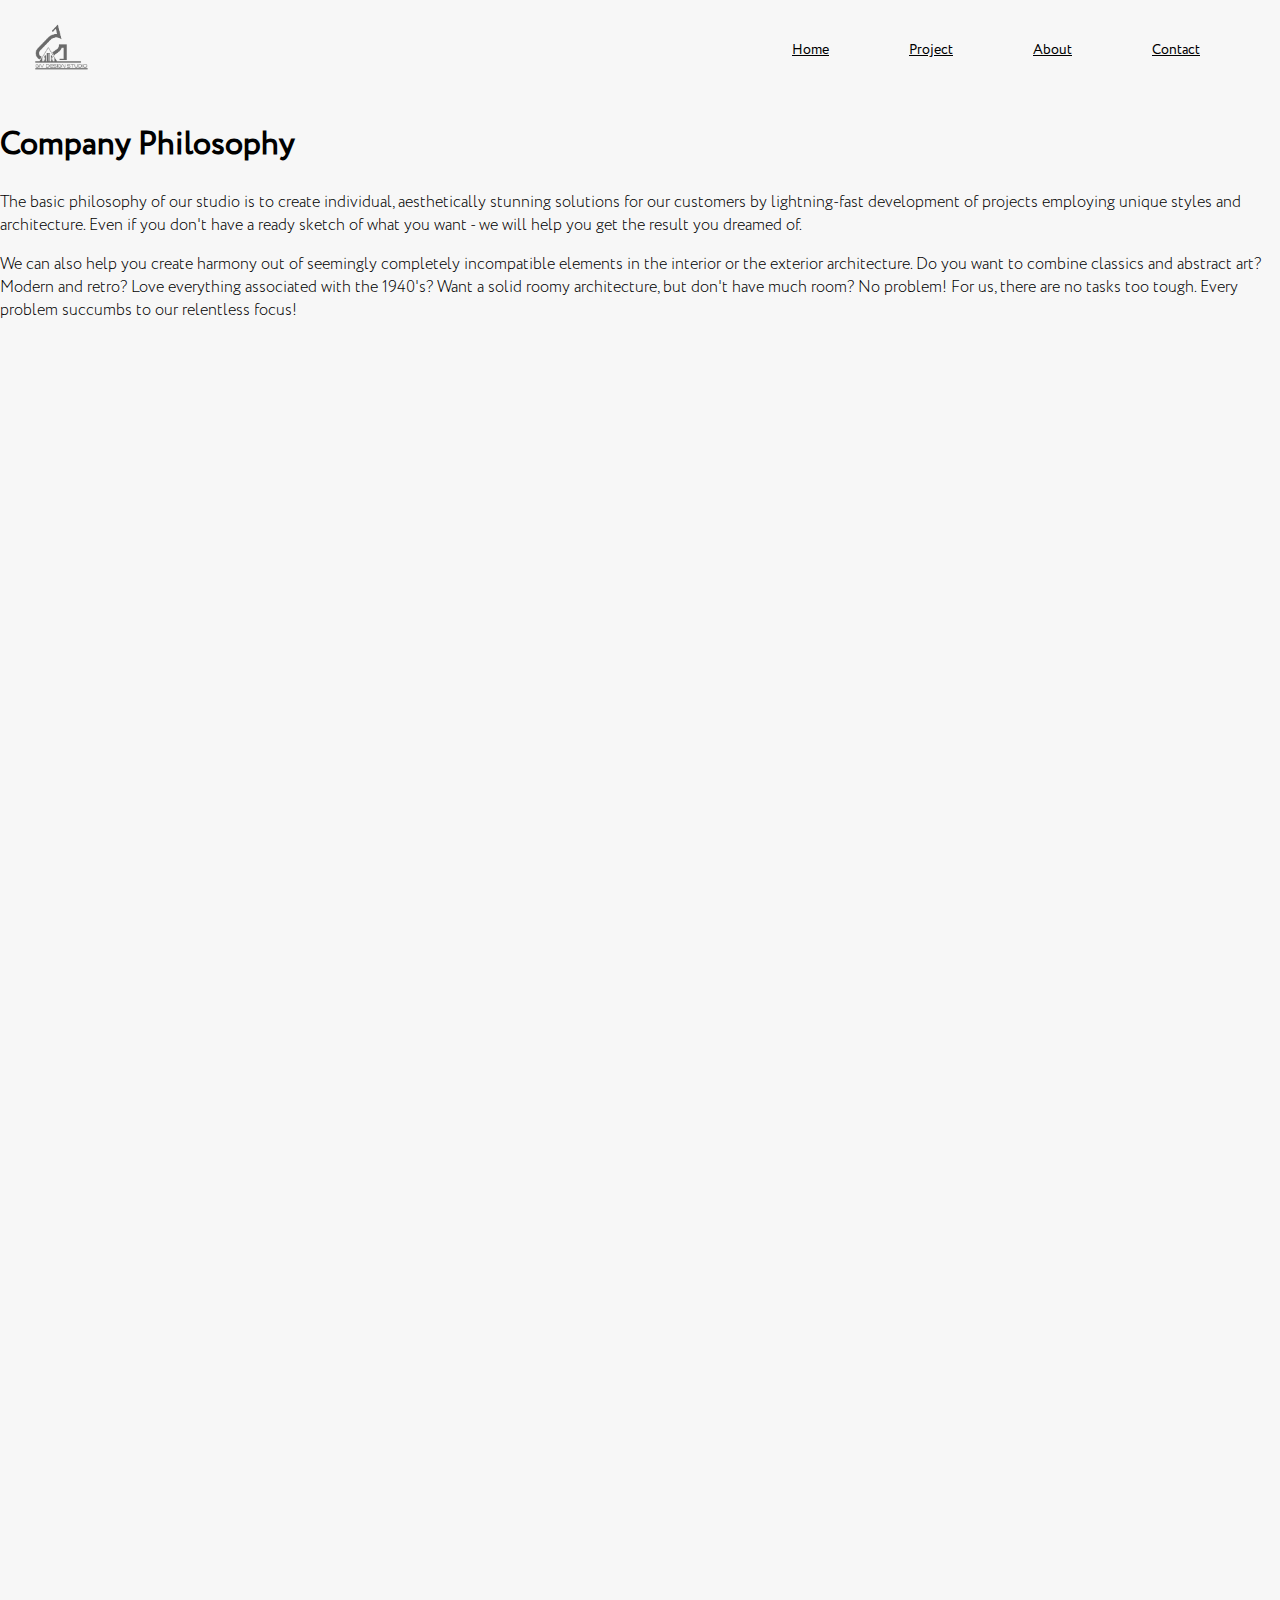
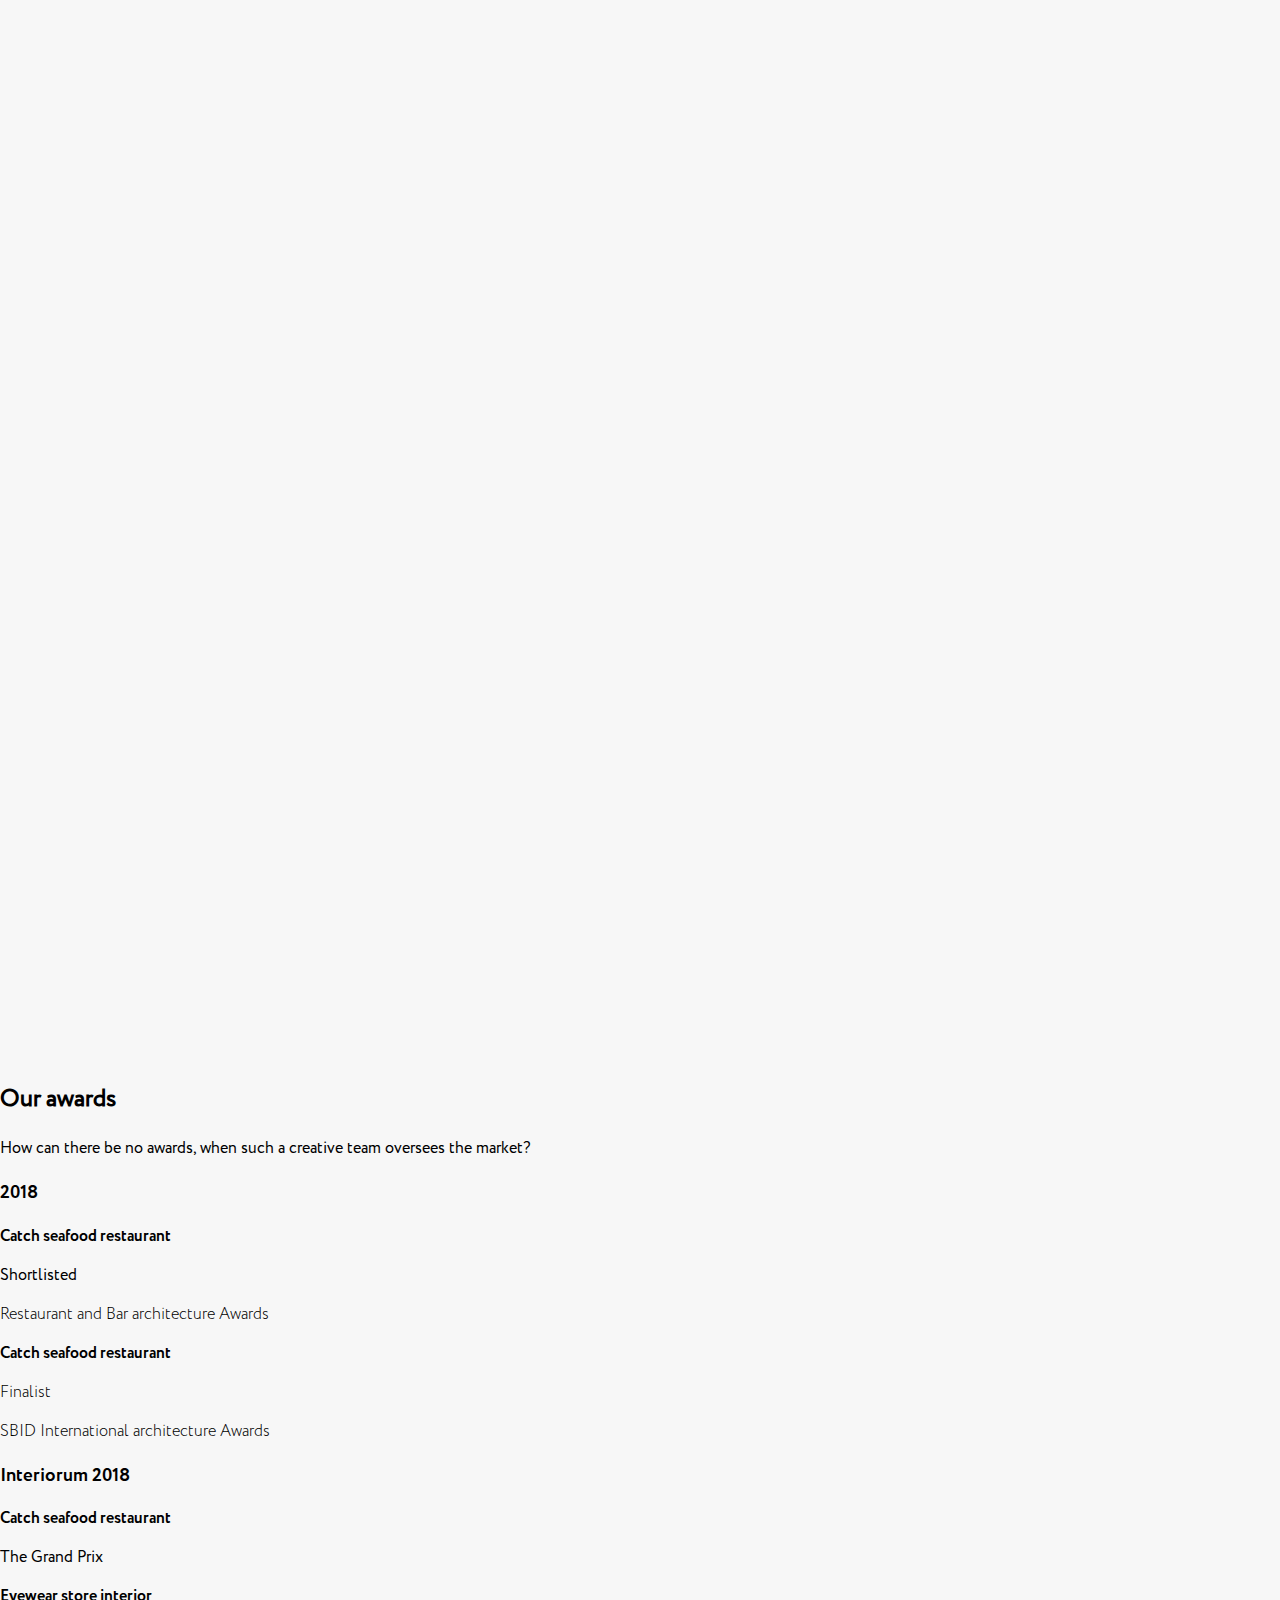
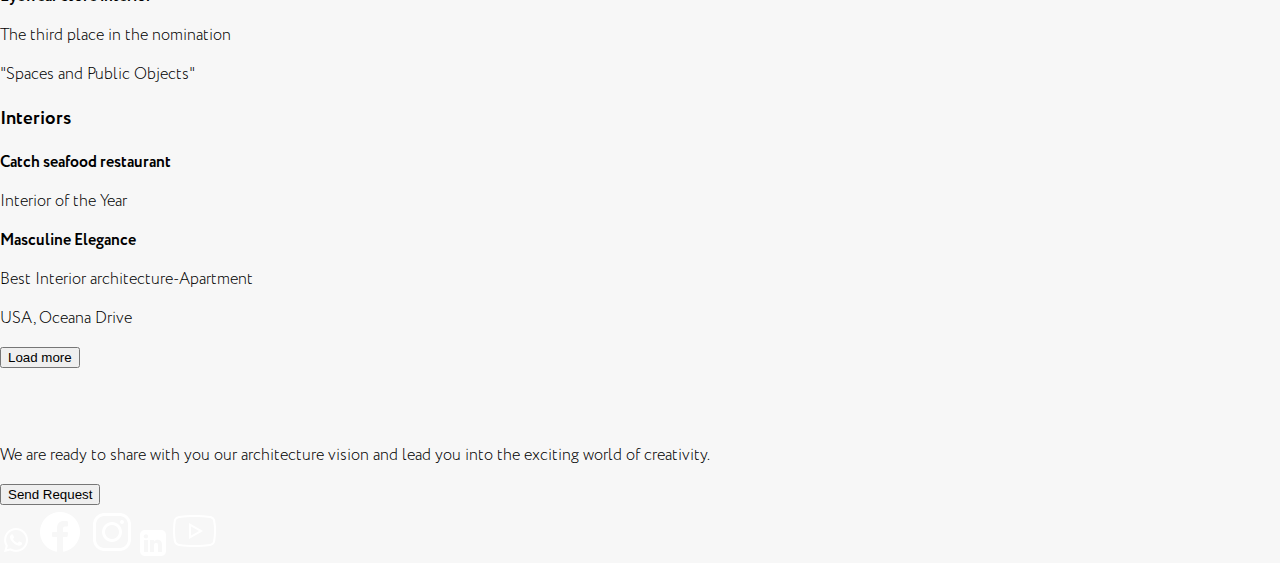
==== pages/aboutUs.html @ af133b85 "Add project documentation and VSCode settings for ongoing projects" ====
<!DOCTYPE html>
<html lang="en">

<head>
    <meta charset="UTF-8" />
    <meta name="theme-color" content="#ffffff">
    <meta name="viewport" content="width=device-width, initial-scale=1.0" />
    <link rel="manifest" href="../assets/favicon_io/site.webmanifest">
    <link rel="shortcut icon" href="../assets/favicon_io/favicon.ico" type="image/x-icon">
    <link rel="mask-icon" href="../assets/favicon_io/apple-touch-icon.png" color="#000000">
    <link rel="apple-touch-icon" sizes="180x180" href="../assets/favicon_io/apple-touch-icon.png">
    <link rel="icon" type="image/png" sizes="32x32" href="../assets/favicon_io/favicon-32x32.png">
    <link rel="icon" type="image/png" sizes="16x16" href="../assets/favicon_io/favicon-16x16.png">
    <meta name="msapplication-TileColor" content="#000">
    <script src="https://cdn.tailwindcss.com"></script>
    <link rel="stylesheet" href="../css/projects.css">
    <link rel="stylesheet" href="../css/about.css" />
    <title>Giv architecture Studio</title>
</head>

<body>
    <section>
        <!-- Navbar -->
        <nav class="main__nav">

            <a href="../index.html">
                <img class="logo" src="/assets/images/icons/giv logo.png" alt="Giv architecture Logo">
            </a>

            <button class="main__hamburger-btn">
                <span class="bar"></span>
                <span class="bar"></span>
                <span class="bar"></span>
            </button>

            <ul class="main__list center">
                <li><a class="hover-line" href="../index.html">Home</a></li>
                <li><a class="hover-line" href="./projects.html">Project</a></li>
                <li><a class="hover-line" href="./aboutUs.html">About</a></li>
                <li><a class="hover-line" href="./contacts.html">Contact</a></li>
            </ul>

        </nav>
        <!-- Navbar -->
        <!-- The  section about Us -->
        <section class="flex justify-center items-center h-auto py-16 cursor-pointer">
            <div class="flex justify-center flex-col gap-5 p-6 md: p-10 md:flex-row">
                <!-- Adjusted padding for smaller screens -->
                <div class=" flex flex-col justify-center w-full  md:w-1/3">
                    <!-- Adjusted width for smaller screens and reduced space between elements -->
                    <h1 class="text-3xl md:text-5xl font-bold py-8  items-start ">Company Philosophy</h1>
                    <!-- Adjusted font size for smaller screens -->
                    <p class="circe_light  self-end ">
                        The basic philosophy of our studio is to create individual, aesthetically stunning solutions for
                        our
                        customers by lightning-fast development of projects employing unique styles and architecture.
                        Even
                        if you don't have a ready sketch of what you want - we will help you get the result you dreamed
                        of.
                    </p>
                </div>

                <div class="flex flex-col justify-end w-full md:w-1/3 md:ml-10">
                    <!-- Adjusted width for smaller screens and reduced space between elements -->
                    <p class="circe_light self-end ">
                        We can also help you create harmony out of seemingly completely incompatible elements in the
                        interior or the exterior architecture. Do you want to combine classics and abstract art? Modern
                        and
                        retro?
                        Love everything associated with the 1940's? Want a solid roomy architecture, but don't have much
                        room?
                        No
                        problem! For us, there are no tasks too tough.
                        Every problem succumbs to our relentless focus!
                    </p>
                </div>
            </div>
        </section>
        <!-- line  -->
        <section>
            <div class="max-w-7xl mx-auto px-4 sm:px-6 lg:px-8 py-12 fade-in">
                <div class="flex flex-col items-center">
                    <div class="h-12 w-0.5 border-l-2 border-zinc"></div>
                </div>
            </div>
        </section>
        <!-- line -->
        <!-- image section   -->
        <section class="flex justify-center items-center h-auto">
            <div class="relative w-full max-w-screen-xl">
                <img src="../assets/images/about/Ceo1.jpg" alt="Team" class="w-full h-auto object-cover fade-in">
                <div class="absolute bottom-0 right-0 p-4 fade-in">
                    <p class="circe_light text-white cursor-pointer hover:text-white font-bold text-xl fade-in">
                        Founder
                    </p>
                </div>
            </div>
        </section>
        <!-- line  -->
        <section>
            <div class="max-w-7xl mx-auto px-4 sm:px-6 lg:px-8 py-12 fade-in">
                <div class="flex flex-col items-center">
                    <div class="h-24 w-0.5 border-l-2 border-zinc"></div>
                </div>
            </div>
        </section>
        <!-- line -->
        <!-- The second Ceo -->
        <section class="flex justify-center items-center h-auto">
            <div class="relative w-full max-w-screen-xl">
                <img src="../assets/images/about/Ceo2.jpg" alt="Team" class="w-full h-auto object-cover fade-in">
                <div class="absolute bottom-0 right-0 bg-white  p-4 fade-in">
                    <p class="circe_light cursor-pointer hover:text-black font-bold text-xl fade-in">
                        Co-Founder
                    </p>
                </div>
            </div>
            <!-- The second Ceo -->
        </section>
        <!-- image section   -->
        <section>
            <div class="max-w-7xl mx-auto px-4 sm:px-6 lg:px-8 py-12">
                <div class="flex flex-col items-center">
                    <div class="h-12 w-0.5 border-l-2 border-zinc fade-in"></div>
                    <div class="text-center mt-6">
                        <h2 class="px-3 text-3xl text-black font-semibold cursor-pointer fade-in">Our Strengths</h2>
                        <p class="circe_light mt-4 text-lg text-zinc cursor-pointer fade-in">
                            Combining elements that have never been combined
                            - that is our forte and passion.
                        </p>
                    </div>
                </div>
            </div>
        </section>
        <div class="max-w-7xl mx-auto px-4 sm:px-6 lg:px-8 py-2 cursor-pointer">
            <div class="flex flex-col items-center">
                <div class="h-16 w-0.5 border-l-2 border-zinc fade-in"></div>
            </div>
        </div>
        <!-- the cards -->
        <section class="flex justify-center items-center h-auto py-16">
            <div class="max-w-screen-xl mx-auto px-4 py-12">
                <div class="grid grid-cols-1 md:grid-cols-2 lg:grid-cols-4 gap-8 cursor-pointer">
                    <div class="space-y-4 cursor-pointer">
                        <div class="flex items-center space-x-2 fade-in">
                            <img src="../assets/images/icons/about_icons/home.svg" alt="Icon">
                            <div class="text-lg font-semibold">4 Offices</div>
                        </div>
                        <p class="text-sm cursor-pointer fade-in">
                            Our offices are practical, and functional, even as we integrate clever architecture
                            solutions.
                            Just come to
                            us, and you can replace the starkness and boredom of your old interiors with style.
                        </p>
                    </div>

                    <div class="space-y-4 cursor-pointer">
                        <div class="flex items-center space-x-2  fade-in">
                            <img src="../assets/images/icons/about_icons/icons8-group-50.png" alt="Icon">
                            <div class="text-lg font-semibold">60 Integral Parts of our Company</div>
                        </div>
                        <p class="text-sm fade-in">
                            The secret is a smoothly working team of disparate people who each endowed with some special
                            talent. Who
                            come together like a symphony to create beautiful music.
                        </p>
                    </div>

                    <div class="space-y-4 cursor-pointer">
                        <div class="flex items-center space-x-2 cursor-pointer fade-in">
                            <img src="../assets/images/icons/about_icons/pencil-1.svg" alt="Icon">
                            <div class="text-lg font-semibold">200 Unique Projects Finished</div>
                        </div>
                        <p class="text-sm cursor-pointer fade-in">
                            We are constantly growing, learning, and improving and our partners are steadily increasing.
                            200
                            projects is a sizable number, but we always strive to be better, more relevant, more
                            determined, and
                            more successful than yesterday. We are not going to stop.
                        </p>
                    </div>

                    <div class="space-y-4 cursor-pointer">
                        <div class="flex items-center space-x-2 fade-in">
                            <img src="../assets/images/icons/about_icons/graphic-architecture2.svg" width="50px"
                                height="50px" alt="Icon">
                            <div class="text-lg font-semibold">300 Projects in Progress</div>
                        </div>
                        <p class="text-sm cursor-pointer fade-in">
                            Giv architecture Studio approach integrates across a wide experience sensitive spectrum of
                            project
                            types,
                            producing
                            evocative and conceptually clear architecture and interior architectures.
                        </p>
                    </div>
                </div>
            </div>
        </section>
        <!-- the cards -->
        <div class="max-w-7xl mx-auto px-4 sm:px-6 lg:px-8 py-12 cursor-pointer">
            <div class="flex flex-col items-center">
                <div class="h-16 w-0.5 border-l-2 border-zinc fade-in"></div>
            </div>
        </div>
        <!-- Grind -->
        <section>
            <div class="container mx-auto px-4 py-12 cursor-pointer">
                <div class="flex flex-col md:flex-row justify-between justify-end items-center mb-12 cursor-pointer">
                    <h1
                        class="text-6xl md:text-9xl font-bold opacity-10 leading-none mb-4 md:mb-0 cursor-pointer fade-in">
                        AWARDS
                    </h1>
                    <!-- the new Award place -->
                    <!-- <div>
                        <h1
                            class="text-2xl md:text-3xl font-bold opacity-10 mb-4 md:mb-[-48px] m-auto cursor-pointer fade-in">
                            COMING SOON
                        </h1>
                    </div> -->
                    <!-- the new Award place -->
                    <div class="flex flex-col items-end rotate-[-90deg] mt-[48px]">
                        <hr class="h-24 w-0.5 border-l-2 border-zinc fade-in">
                    </div>
                    <!-- Our award -->
                    <div>
                        <h2 class="text-2xl md:text-3xl font-semibold cursor-pointer">Our awards </h2>
                        <p class="mt-1 text-sm cursor-pointer">How can there be no awards, when such a creative
                            team
                            oversees the
                            market?</p>
                    </div>
                </div>
                <!-- The cards  for awards -->
                <div class="grid al grid-cols-1 md:grid-cols-3 gap-8 cursor-pointer">
                    <div>
                        <h3 class="circe_bold text-xl font-semibold">2018</h3>
                        <div class="mt-4">
                            <p class="circe_bold  font-medium">Catch seafood restaurant</p>
                            <p class="text-sm">Shortlisted</p>
                            <p class="circe_light text-xs mt-1">Restaurant and Bar architecture Awards</p>
                        </div>
                        <div class="mt-6">
                            <p class="circe_bold font-medium cursor-pointer">Catch seafood restaurant</p>
                            <p class="circe_light text-sm">Finalist</p>
                            <p class="circe_light text-xs mt-1">SBID International architecture Awards</p>
                        </div>
                    </div>
                    <div>
                        <h3 class="circe_bold text-xl font-semibold cursor-pointer">Interiorum 2018</h3>
                        <div class="mt-4">
                            <p class="circe_bold font-medium">Catch seafood restaurant</p>
                            <p class="text-sm">The Grand Prix</p>
                        </div>
                        <div class="mt-6">
                            <p class="circe font-medium cursor-pointer">Eyewear store interior</p>
                            <p class="circe_light text-sm">The third place in the nomination</p>
                            <p class="circe_light text-xs mt-1">"Spaces and Public Objects"</p>
                        </div>
                    </div>
                    <div>
                        <h3 class="circe_bold text-xl font-semibold cursor-pointer">Interiors</h3>
                        <div class="mt-4">
                            <p class="circe_bold  font-medium">Catch seafood restaurant</p>
                            <p class="circe_light text-sm">Interior of the Year</p>
                        </div>
                        <div class="mt-6 cursor-pointer">
                            <p class="circe_bold font-medium">Masculine Elegance</p>
                            <p class="circe_light text-sm">Best Interior architecture-Apartment</p>
                            <p class="circe_light text-xs mt-1">USA, Oceana Drive</p>
                        </div>
                    </div>
                </div>
                <!-- For future Awards -->

                <div class="text-center mt-12">
                    <button
                        class="bg-black text-white px-4 py-2 rounded hover:bg-zinc-800 focus:outline-none focus:ring-2 focus:ring-zinc-300 dark:focus:ring-zinc-700 transition-colors duration-300">Load
                        more</button>
                </div>
                <!-- For future Awards -->
            </div>
        </section>
        <!-- Grind -->
        <section>
            <div
                class="kc flex flex-col sm:flex-row justify-between items-center px-4 sm:px-8 py-10 sm:py-20 bg-black cursor-pointer">
                <div class="max-w-lg text-center sm:text-left mb-8 sm:mb-0">
                    <h2
                        class="text-white text-3xl sm:text-5xl font-bold text-zinc-900 dark:text-white mb-4 sm:mb-6 fade-in">
                        Let's
                        talk about your project!</h2>
                    <p
                        class="text-white text-base circe_light sm:text-lg text-zinc-600 dark:text-zinc-300 mb-4 sm:mb-8">
                        We are
                        ready to share with you our architecture vision and lead you into the exciting world of
                        creativity.
                    </p>
                    <button
                        class="px-4 sm:px-6 py-2 sm:py-3 bg-white text-black font-semibold text-xs sm:text-sm uppercase tracking-wider border border-transparent rounded-md hover:bg-zinc-200 focus:outline-none focus:border-zinc-900 focus:ring ring-zinc-300 dark:focus:ring-zinc-700 transition"
                        onclick="location.href='../pages/contacts.html'">Send Request</button>
                </div>
                <!-- Social Media Icons -->
                <div class="flex justify-center sm:justify-end items-center space-x-4 p-4">
                    <a href="https://wa.link/rg857w" target="_blank"
                        class="text-blue-600 dark:text-blue-400 hover:text-blue-800 dark:hover:text-blue-500 cursor-pointer"><img
                            src="/assets/images/icons/about_icons/icons8-whatsapp-32.png" alt="WhatsApp"
                            class="w-6 h-6 hover:scale-125 transition-transform duration-300" /></a>
                    <a href="https://www.facebook.com/share/2uKk13QYtsi72j9j/?mibextid=qi2Omg" target="_blank"
                        class="text-blue-400 dark:text-blue-300 hover:text-blue-600 dark:hover:text-blue-500"><img
                            src="/assets/images/icons/about_icons/icons8-facebook-48.png" alt="Twitter"
                            class="w-6 h-6 hover:scale-125 transition-transform duration-300" /></a>
                    <a href="https://www.instagram.com/giv_architecture_studio?igsh=Yjl6bjRlYmhsZDN6" target="_blank"
                        class="text-pink-600 dark:text-pink-400 hover:text-pink-800 dark:hover:text-pink-500"><img
                            src="/assets/images/icons/about_icons/icons8-instagram-48.png" alt="Instagram"
                            class="w-6 h-6 hover:scale-125 transition-transform duration-300" /></a>
                    <a href="https://www.linkedin.com/in/emmanuel-gichana-97a76616a/" target="_blank"
                        class="text-blue-700 dark:text-blue-500 hover:text-blue-900 dark:hover:text-blue-700"><img
                            src="/assets/images/icons/about_icons/icons8-linkedin-26.png" alt="LinkedIn"
                            class="w-6 h-6 hover:scale-125 transition-transform duration-300" /></a>
                    <a href="https://www.youtube.com/@emmanuelgichana4503/videos" target="_blank"
                        class="text-blue-700 dark:text-blue-500 hover:text-blue-900 dark:hover:text-blue-700"><img
                            src="/assets/images/icons/about_icons/icons8-youtube-50.png" alt="Youtube"
                            class="w-6 h-6 hover:scale-125 transition-transform duration-300" /></a>
                </div>
                <!-- Social Media Icons -->
            </div>
        </section>
        <!-- Footer -->
    </section>
    <!-- The  section about Us -->
    <script src="../Js/index/hamburger.js"></script>
    <script src="../Js/index/fade-in-elements.js"></script>
</body>

</html>
---- css/projects.css ----
@import "https://cdn.jsdelivr.net/npm/tailwindcss@2.2.16/dist/tailwind.min.css";

/* Font extra light */

@font-face {
  font-family: "Circe_extra_light";
  /* Name to reference the font */
  src: url("../assets/fonts/CRC25.woff") format("opentype");
}

/* Font light */
@font-face {
  font-family: "Circe_light";
  /* Name to reference the font */
  src: url("../assets/fonts/CRC35.woff") format("opentype");
}

/* Font */
@font-face {
  font-family: "Circe";
  /* Name to reference the font */
  src: url("../assets/fonts/CRC55.woff") format("opentype");
}

/* Font bold */
@font-face {
  font-family: "Circe_bold";
  /* Name to reference the font */
  src: url("../assets/fonts/CRC65.woff") format("opentype");
}

.project-letter {
  letter-spacing: -0.5em;
  font-family: Circe_bold;
}

.logo {
  width: 60px;
  height: 48px;
}

/* Font classes for the project */
.Circe {
  font-family: Circe_bold;
}

.Circe_light {
  font-family: Circe_light;
}

.Circe_extra_light {
  font-family: Circe_extra_light;
}

.Circe_bold {
  font-family: Circe_bold;
}

.fade-in {
  opacity: 0;
  /* Elements are initially hidden */
  transform: translateY(30px);
  transition: all 0.5s ease-in-out;
  /* Smooth fade-in effect */
}

.fade-in.visible {
  transform: translateY(0);
  opacity: 1;
  /* Elements become visible when the class is added */
}

/* This is the universal box sizing element */
html {
  box-sizing: border-box;
  scroll-behavior: smooth;
  background-color: #f7f7f7;
}

*,
*:before,
*:after {
  box-sizing: inherit;
}

.kc {
  font-family: Circe;
}

.kc_bold {
  font-family: Circe;
  font-weight: 700;
  font-style: oblique;
}

.project-letter {
  display: inline-block;
  width: 1ch;
  font-family: Circe_bold;
}

.vertical-line {
  border-left: 2px solid black;
  /* Change the color and width as needed */
  height: 100px;
  /* Adjust the height of the line */
  margin: 0 20px;
  /* Adjust the spacing around the line */
}

.main__nav {
  display: flex;
  align-items: center;
  justify-content: space-between;
  height: 100px;
  padding: 10px 30px;
}

.main__list {
  position: fixed;
  z-index: 10;
  flex-direction: column;
  top: 0;
  left: -100%;
  width: 100%;
  height: 100vh;
  background-color: #333;
  transition: 0.3s;
  opacity: 0;
}

.main__list.active {
  left: 0;
  opacity: 1;
}

.main__list li {
  margin: 20px 0;
  padding: 0px 30px;
  font-size: 14px;
  opacity: 0;
  transform: translateX(-20px);
  transition: opacity 0.3s ease-in-out, transform 0.3s ease-in-out;
}

.main__list li a {
  color: #fff;
}

.main__hamburger-btn {
  background: none;
  border: none;
  cursor: pointer;
  transition: all 0.3s ease-in-out;
  z-index: 1005;
  /* display: none; */
}

.main__hamburger-btn .bar {
  display: block;
  width: 24px;
  height: 2px;
  background-color: #000;
  margin: 5px 0;
  transition: all 0.3s ease-in-out;
}

/* Turn the hamburger button to an X */
.main__hamburger-btn.active .bar:nth-of-type(1) {
  transform: translateY(7px) rotate(45deg);
  background-color: #fff;
}

.main__hamburger-btn.active .bar:nth-of-type(2) {
  opacity: 0;
}

.main__hamburger-btn.active .bar:nth-of-type(3) {
  transform: translateY(-7px) rotate(-45deg);
  background-color: #fff;
}

.center {
  display: flex;
  justify-content: center;
  align-items: center;
}

.hover-line {
  position: relative;
}

.hover-line::after {
  content: "";
  position: absolute;
  bottom: 0;
  left: 0;
  width: 0%;
  height: 2px;
  background-color: black;
  transition: width 0.2s ease;
}

.hover-line:hover::after {
  width: 100%;
}

@media (min-width: 768px) {
  .main__list li a {
    color: #000;
  }

  .about {
    display: flex;
    padding: 30px 125px 0px 125px;
    justify-content: center;
    height: 550px;
  }
}

@media (min-width: 992px) {
  .main__content {
    margin-top: 150px;
    margin-left: 225px;
  }

  .title {
    font-size: 70px;
  }

  .detail {
    font-size: 15px;
  }

  .main__hamburger-btn {
    display: none;
    color: #f7f7f7;
  }

  .main__list {
    position: relative;
    display: flex;
    flex-direction: row;
    height: 100%;
    left: 0;
    opacity: 1;
    gap: 20px;
    width: auto;
    background-color: transparent;
  }

  .main__list li {
    opacity: 1;
  }

  .nav-list li {
    margin: 20px 0;
  }
}
---- css/about.css ----
@import 'https://cdn.jsdelivr.net/npm/tailwindcss@2.2.16/dist/tailwind.min.css';

/* Font extra light */

@font-face {
    font-family: 'Circe_extra_light';
    /* Name to reference the font */
    src: url('../assets/fonts/CRC25.woff') format('opentype'),
}

/* Font light */
@font-face {
    font-family: 'Circe_light';
    /* Name to reference the font */
    src: url('../assets/fonts/CRC35.woff') format('opentype'),
}

/* Font */
@font-face {
    font-family: 'Circe';
    /* Name to reference the font */
    src: url('../assets/fonts/CRC55.woff') format('opentype'),
}

/* Font bold */
@font-face {
    font-family: 'Circe_bold';
    /* Name to reference the font */
    src: url('../assets/fonts/CRC65.woff') format('opentype'),
}

/* Font classes for the project */
.circe {
    font-family: Circe_bold;
}

.circe_light {
    font-family: Circe_light;
}

.circe_extra_light {
    font-family: Circe_extra_light;
}

.circe_bold {
    font-family: Circe_bold;
}

/* .logo {
    width: 80px;
    height: 68px;
} */

body {
    margin: 0;
    padding: 0;
    font-family: 'Circe';
    font-weight: normal;
}

/* Fonts */
/* This is the universal box sizing element */
html {
    box-sizing: border-box;
    scroll-behavior: smooth;
    background-color: #f7f7f7;
}

*,
*:before,
*:after {
    box-sizing: inherit;
}

.project-letter {
    font-family: 'Circe';
}

.fade-in {
    opacity: 0;
    /* Elements are initially hidden */
    transform: translateY(30px);
    transition: all 0.5s ease-in-out;
    /* Smooth fade-in effect */
}

.fade-in.visible {
    transform: translateY(0);
    opacity: 1;
    /* Elements become visible when the class is added */
}


/* Section */
.vertical-line {
    border-left: 2px solid black;
    /* Change the color and width as needed */
    height: 100px;
    /* Adjust the height of the line */
    margin: 0 20px;
    /* Adjust the spacing around the line */
}

.main__nav {
    display: flex;
    align-items: center;
    justify-content: space-between;
    height: 100px;
    padding: 10px 30px;
}

.main__list {
    position: fixed;
    z-index: 10;
    flex-direction: column;
    top: 0;
    left: -100%;
    width: 100%;
    height: 100vh;
    background-color: #333;
    transition: 0.3s;
    opacity: 0;
}

.main__list.active {
    left: 0;
    opacity: 1;
}

.main__list li {
    margin: 20px 0;
    padding: 0px 30px;
    font-size: 14px;
    opacity: 0;
    transform: translateX(-20px);
    transition: opacity 0.3s ease-in-out, transform 0.3s ease-in-out;
}

.main__list li a {
    color: #fff;
}

.main__hamburger-btn {
    background: none;
    border: none;
    cursor: pointer;
    transition: all 0.3s ease-in-out;
    z-index: 1005;
    /* display: none; */
}

.main__hamburger-btn .bar {
    display: block;
    width: 24px;
    height: 2px;
    background-color: #000;
    margin: 5px 0;
    transition: all 0.3s ease-in-out;
}

/* Turn the hamburger button to an X */
.main__hamburger-btn.active .bar:nth-of-type(1) {
    transform: translateY(7px) rotate(45deg);
}

.main__hamburger-btn.active .bar:nth-of-type(2) {
    opacity: 0;
}

.main__hamburger-btn.active .bar:nth-of-type(3) {
    transform: translateY(-7px) rotate(-45deg);
}


.center {
    display: flex;
    justify-content: center;
    align-items: center;
}

.hover-line {
    position: relative;
}

.hover-line::after {
    content: '';
    position: absolute;
    bottom: 0;
    left: 0;
    width: 0%;
    height: 2px;
    background-color: black;
    transition: width 0.2s ease;
}

.hover-line:hover::after {
    width: 100%;
}

/* The sections  the header section */
.about {
    display: flex;
    flex-direction: column;
    position: relative;
    padding: 50px 70px;
    gap: 30px;
}

.about__content {
    display: inherit;
    flex-direction: inherit;
    gap: 20px;
    font-size: 16px;
}

.about__name {
    position: absolute;
    inset: 0;
    font-weight: 900;
    display: flex;
    justify-content: center;
    padding-top: 60px;
}

.about__name p {
    color: rgba(87, 85, 85, 0.05);
    font-size: 70px;
    word-spacing: 40px;
}

/* Media queries */

@media (min-width: 768px) {
    .about {
        display: flex;
        padding: 30px 125px 0px 125px;
        justify-content: center;
        height: 550px;

    }
}

@media (min-width:992px) {
    .main__list li a {
        color: #000;
    }

    .main__content {
        margin-top: 150px;
        margin-left: 225px;

    }

    .title {
        font-size: 70px;
    }

    .detail {
        font-size: 15px;
    }

    .main__hamburger-btn {
        display: none;
    }

    .main__list {
        position: relative;
        display: flex;
        flex-direction: row;
        height: 100%;
        left: 0;
        opacity: 1;
        gap: 20px;
        width: auto;
        background-color: transparent;
    }

    .main__list li {
        opacity: 1;
        color: #f7f7f7;
    }

    .nav-list li {
        margin: 20px 0;
    }

}
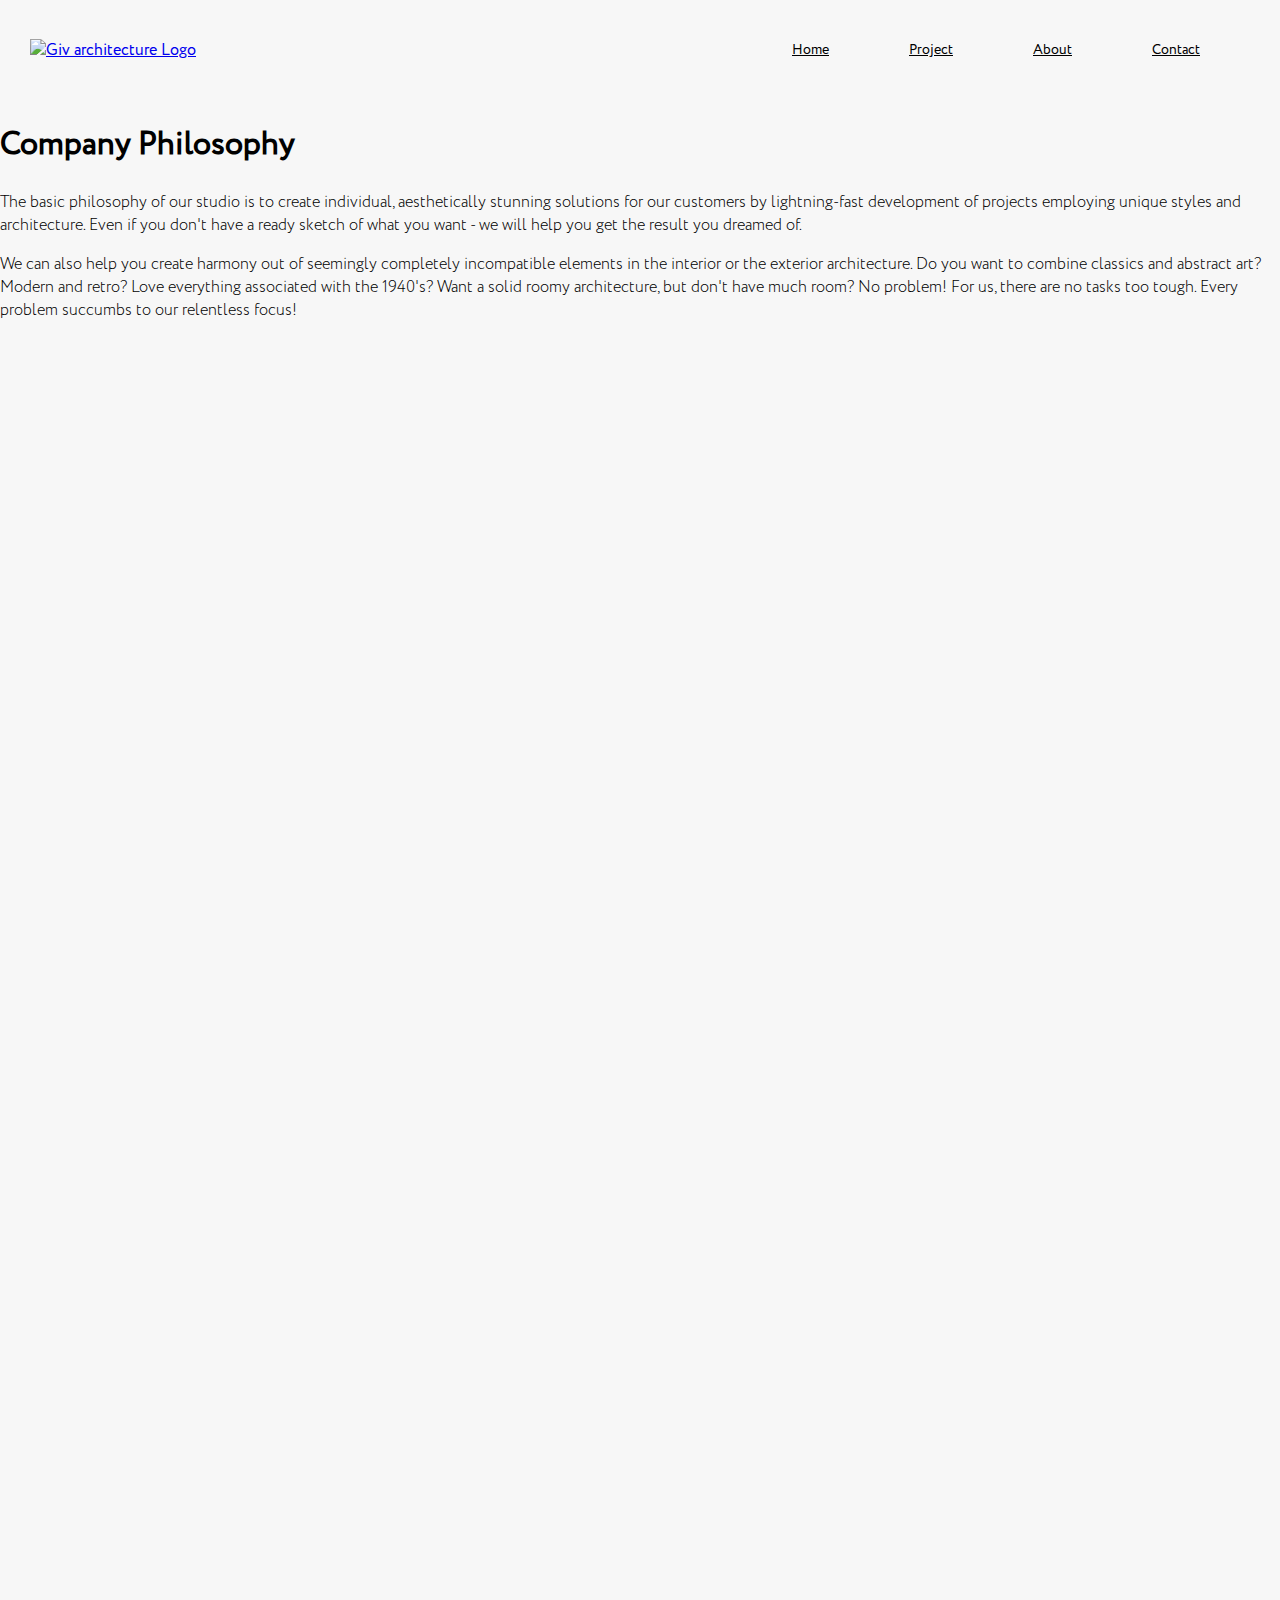
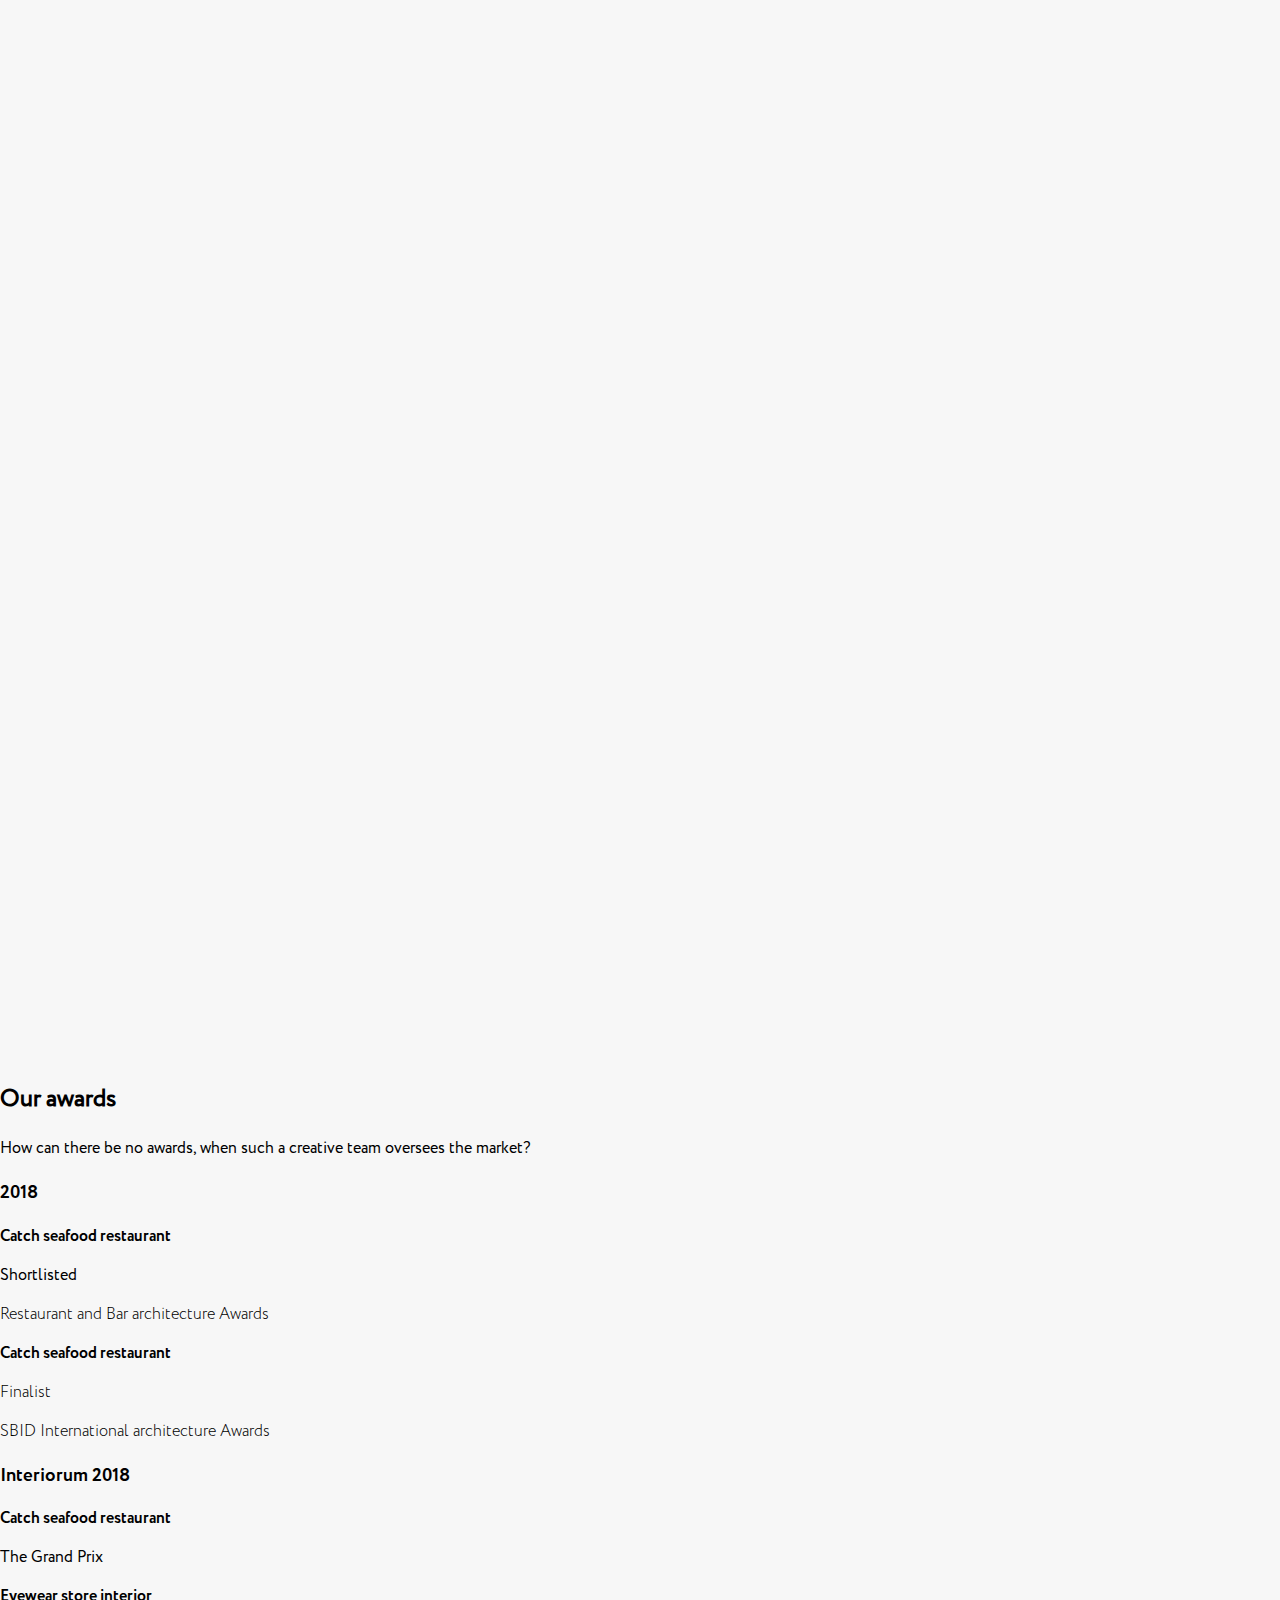
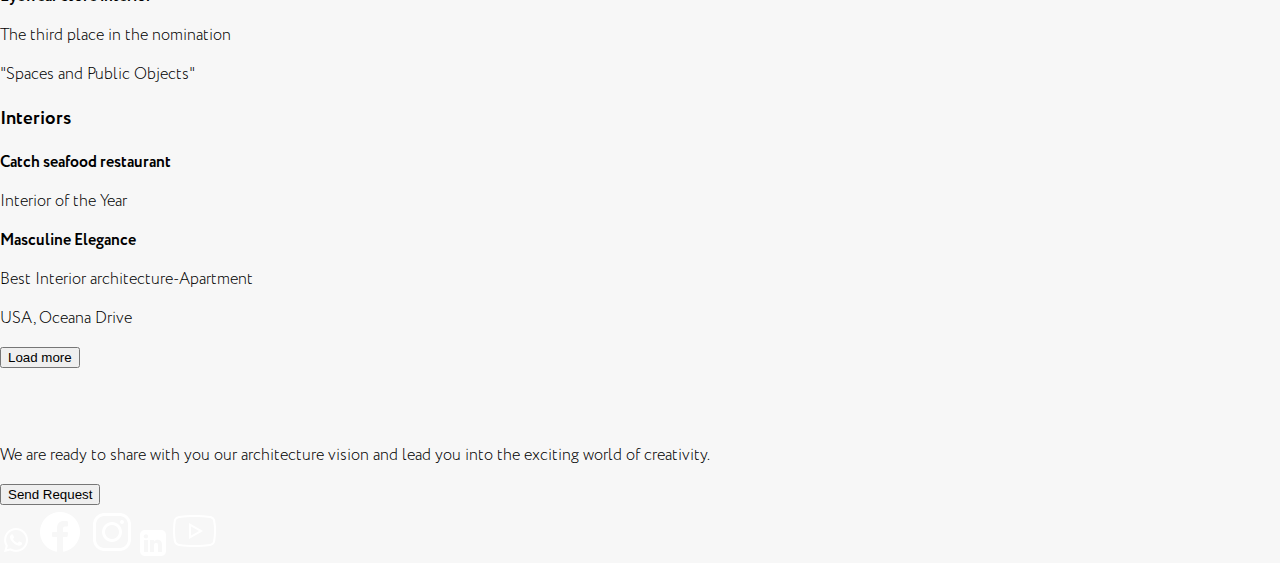
==== commit 2e578986: "seo" ====
--- a/pages/aboutUs.html
+++ b/pages/aboutUs.html
@@ -15,7 +15,7 @@
     <script src="https://cdn.tailwindcss.com"></script>
     <link rel="stylesheet" href="../css/projects.css">
     <link rel="stylesheet" href="../css/about.css" />
-    <title>Giv architecture Studio</title>
+    <title>Nestling-Properties-Limited</title>
 </head>
 
 <body>
@@ -187,7 +187,8 @@
                             <div class="text-lg font-semibold">300 Projects in Progress</div>
                         </div>
                         <p class="text-sm cursor-pointer fade-in">
-                            Giv architecture Studio approach integrates across a wide experience sensitive spectrum of
+                            Nestling-Properties-Limited approach integrates across a wide experience sensitive spectrum
+                            of
                             project
                             types,
                             producing
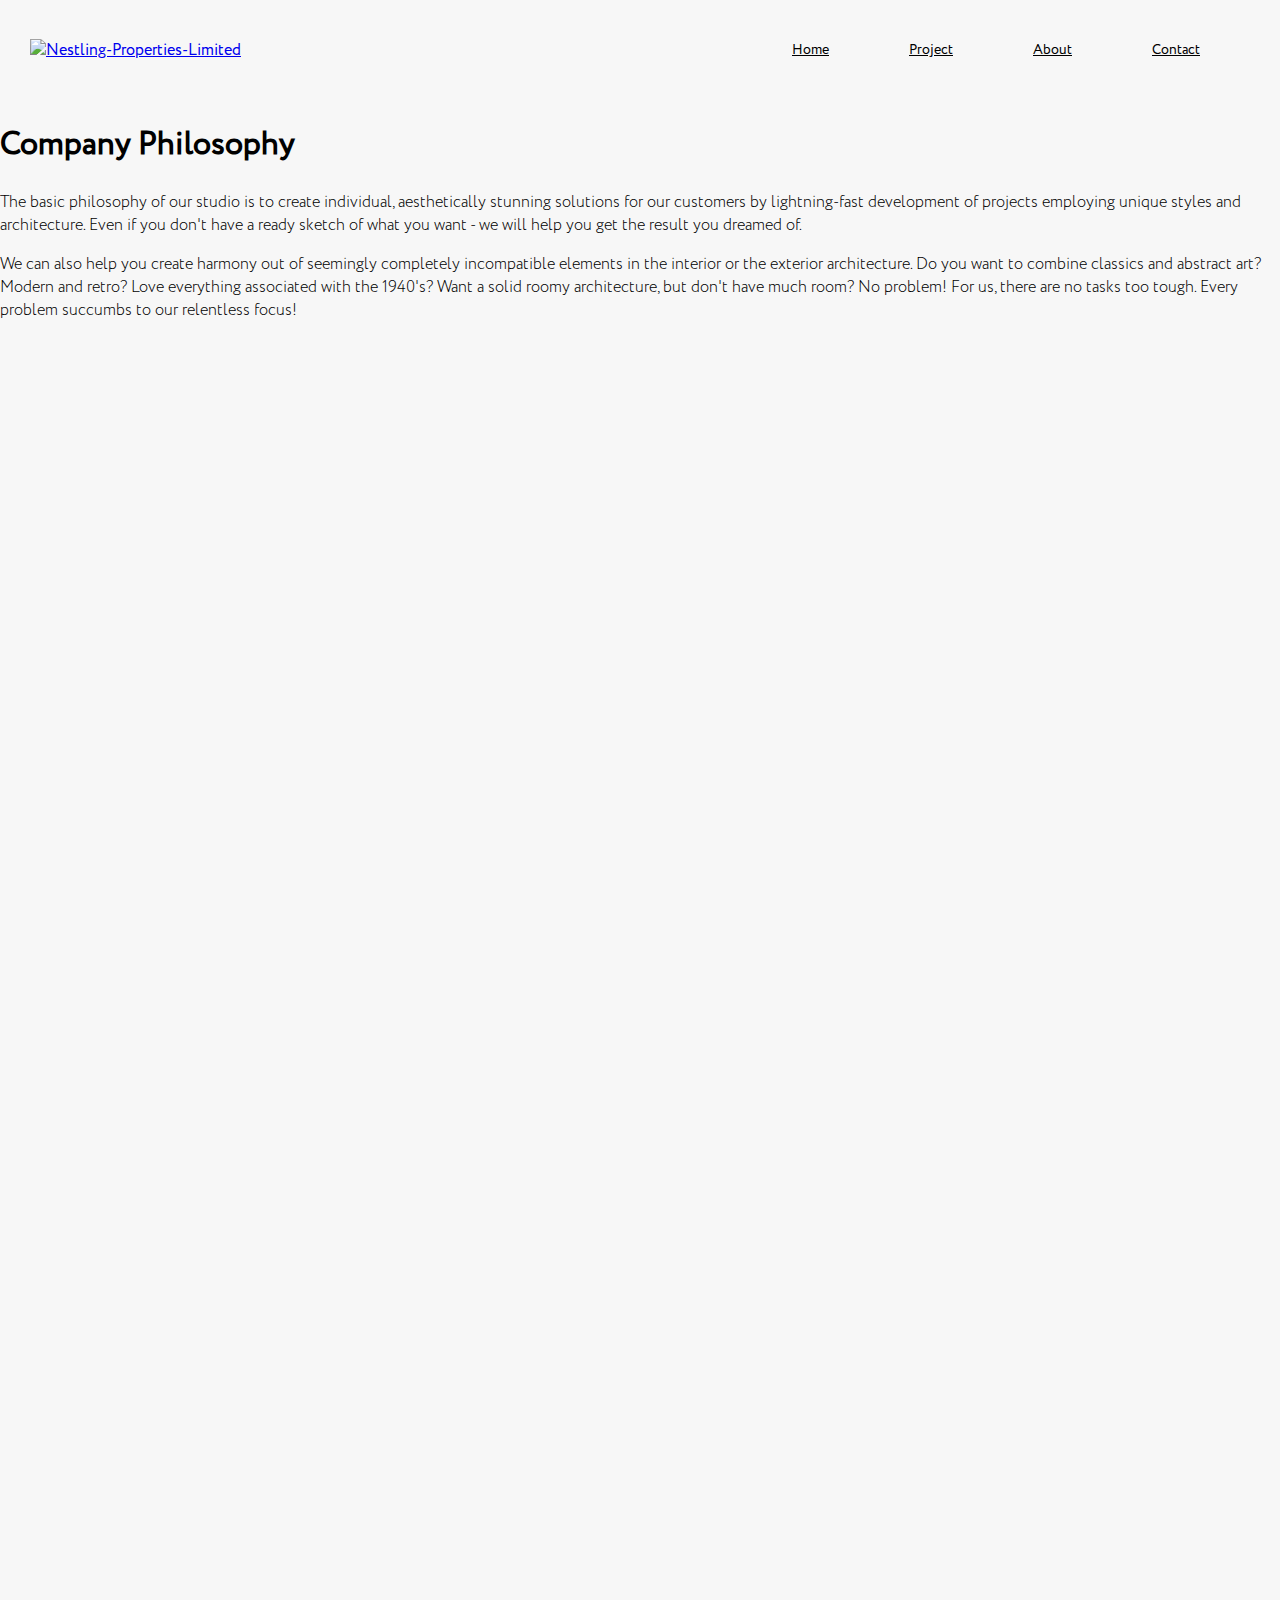
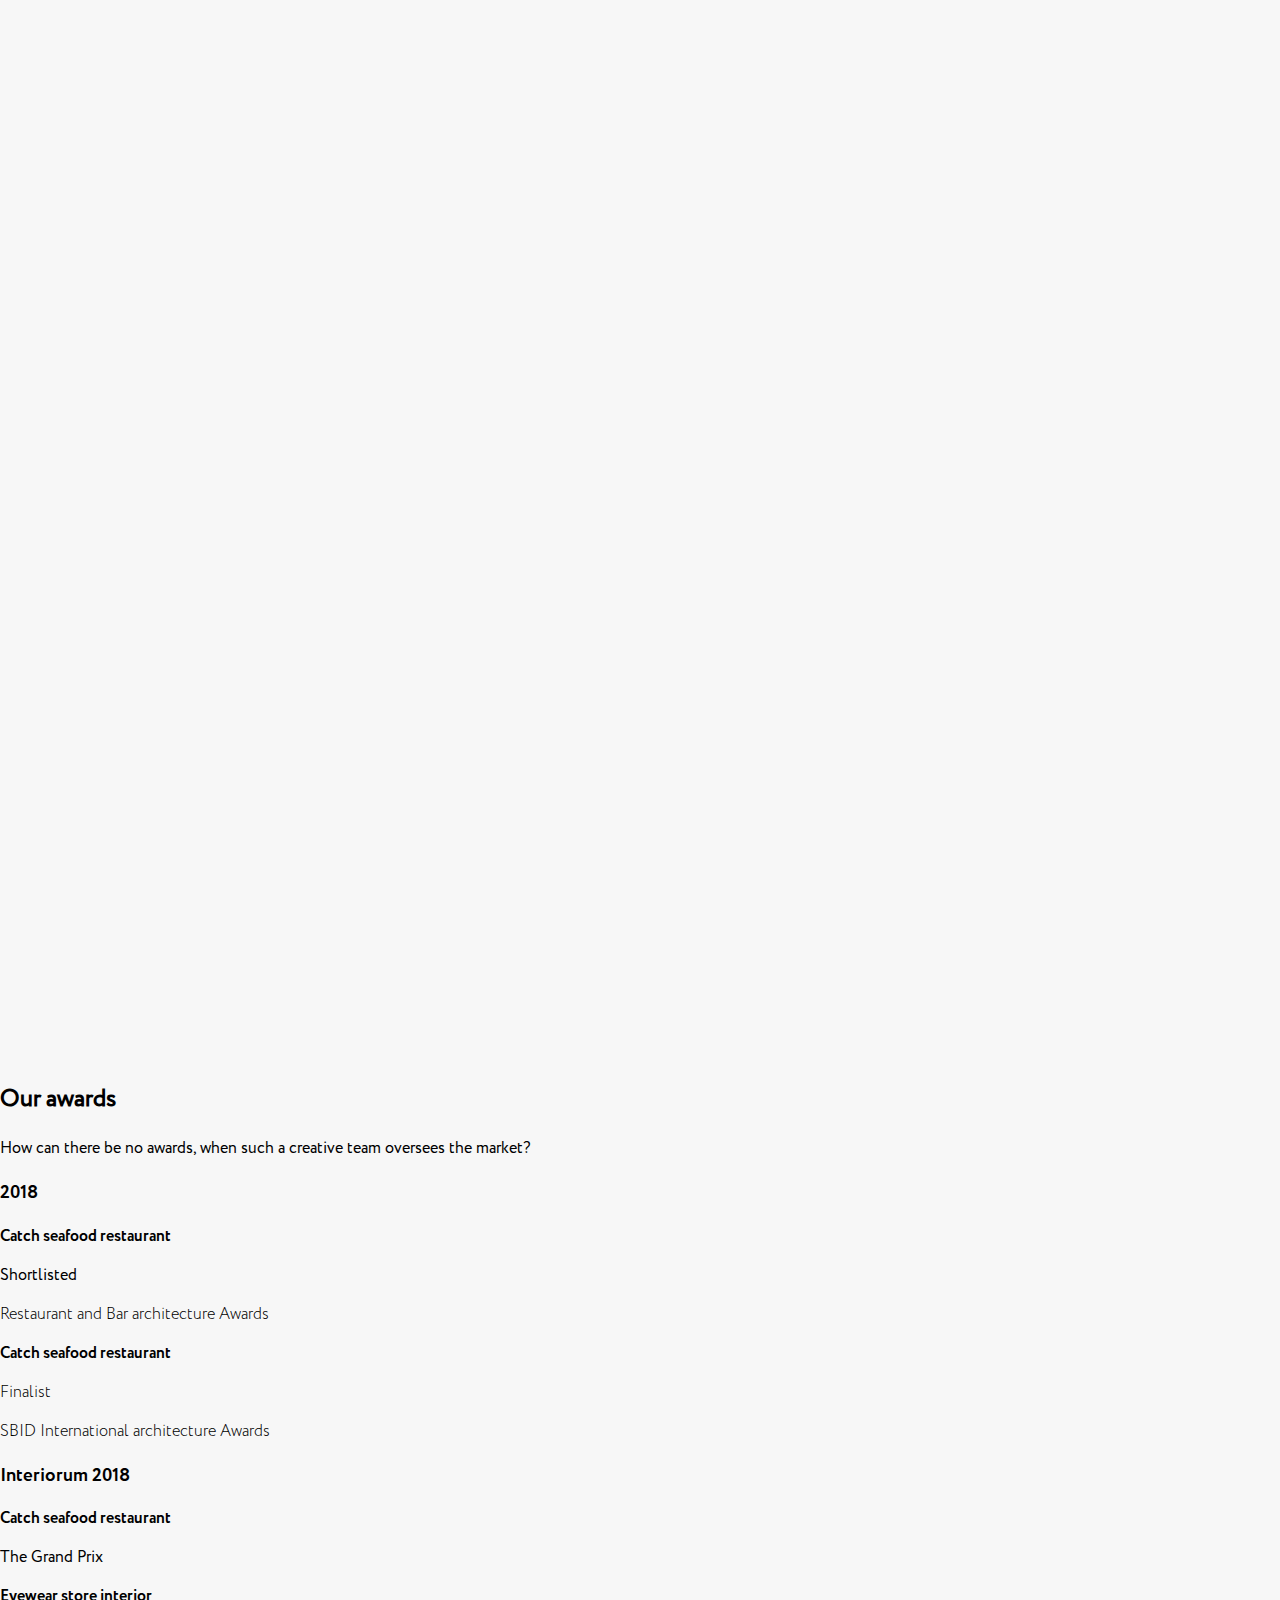
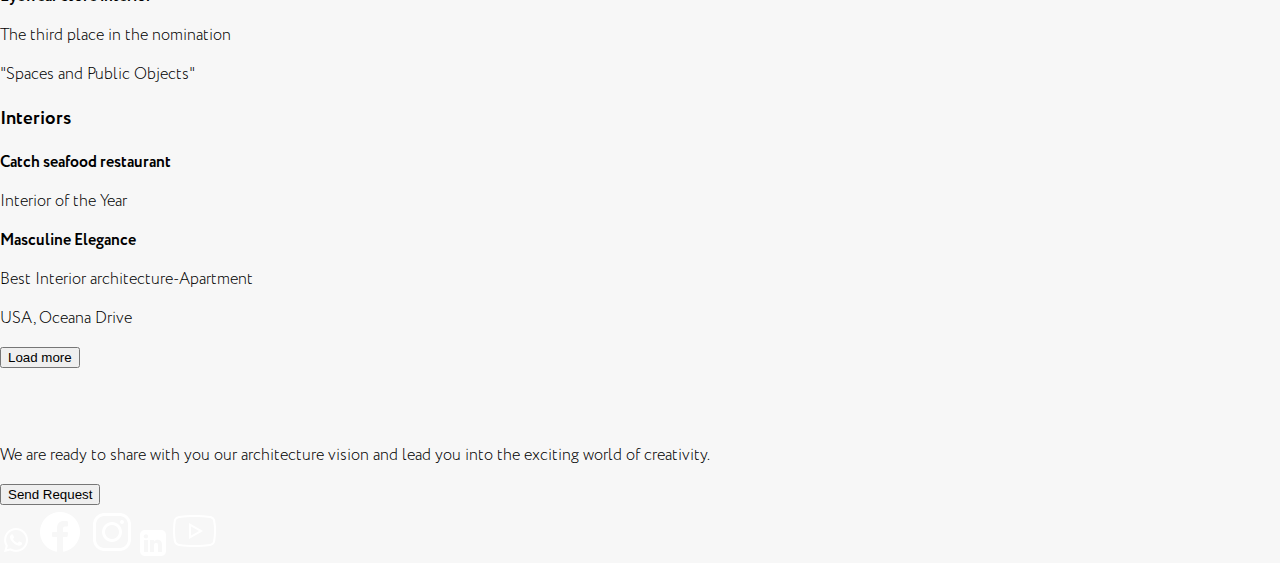
==== commit 5f8b9620: "seo" ====
--- a/pages/aboutUs.html
+++ b/pages/aboutUs.html
@@ -11,6 +11,15 @@
     <link rel="apple-touch-icon" sizes="180x180" href="../assets/favicon_io/apple-touch-icon.png">
     <link rel="icon" type="image/png" sizes="32x32" href="../assets/favicon_io/favicon-32x32.png">
     <link rel="icon" type="image/png" sizes="16x16" href="../assets/favicon_io/favicon-16x16.png">
+    <!-- Next one -->
+    <link rel="icon" type="image/png" href="../assets/favicon_io/favicon-96x96.png" sizes="96x96" />
+    <link rel="icon" type="image/svg+xml" href="../assets/favicon_io/favicon.svg" />
+    <link rel="shortcut icon" href="../assets/favicon_io/favicon.ico" />
+    <link rel="apple-touch-icon" sizes="180x180" href="../assets/favicon_io/apple-touch-icon.png" />
+    <meta name="apple-mobile-web-app-title" content="Nestling properties limited" />
+    <link rel="manifest" href="../assets/favicon_io/site.webmanifest" />
+    <!-- Next one -->
+
     <meta name="msapplication-TileColor" content="#000">
     <script src="https://cdn.tailwindcss.com"></script>
     <link rel="stylesheet" href="../css/projects.css">
@@ -24,7 +33,7 @@
         <nav class="main__nav">
 
             <a href="../index.html">
-                <img class="logo" src="/assets/images/icons/giv logo.png" alt="Giv architecture Logo">
+                <img class="logo" src="/assets/images/icons/giv logo.png" alt="Nestling-Properties-Limited">
             </a>
 
             <button class="main__hamburger-btn">
